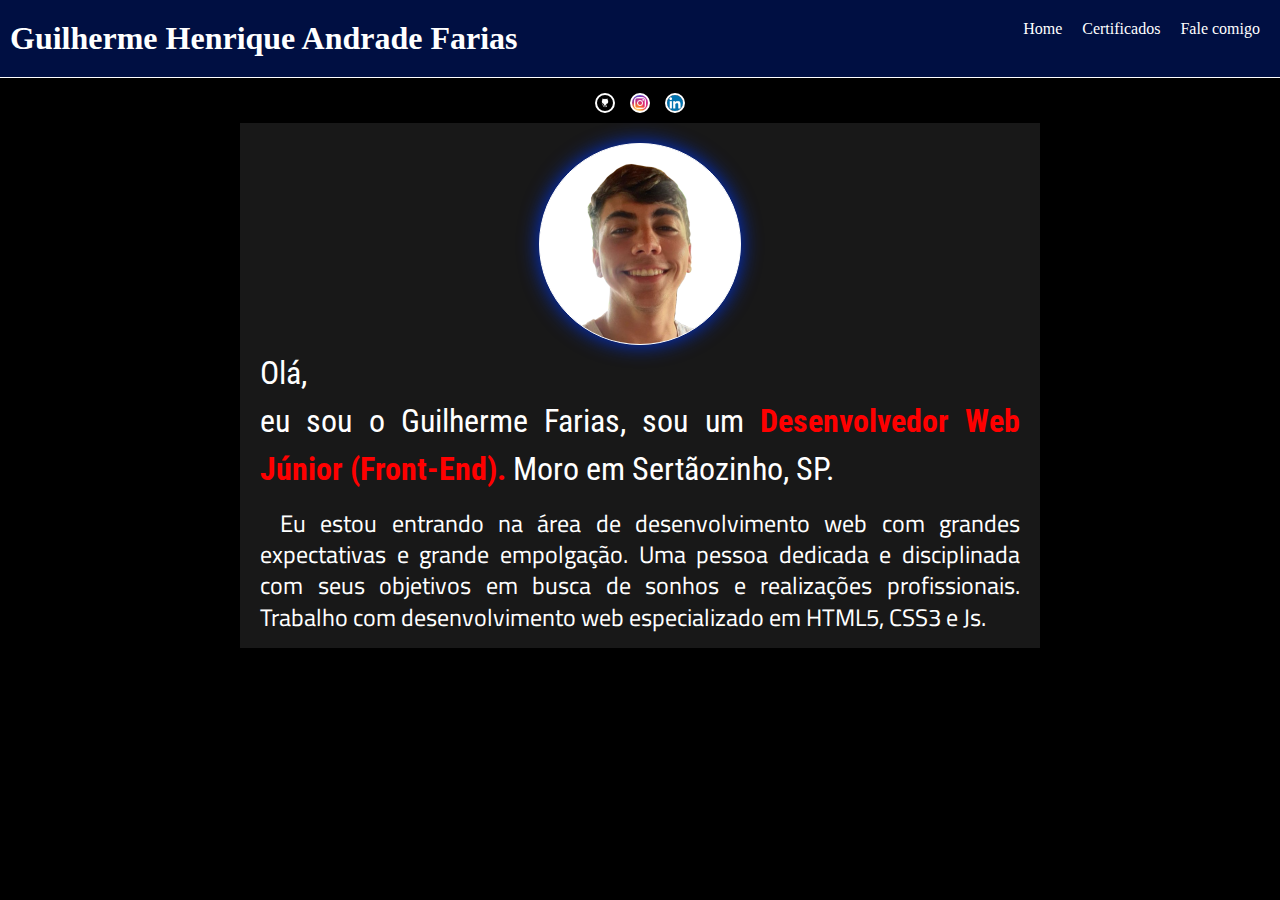
==== index.html @ 590fd7a4 "new-code" ====
<!DOCTYPE html>
<html lang="pt-br">
<head>
    <meta charset="UTF-8">
    <meta http-equiv="X-UA-Compatible" content="IE=edge">
    <meta name="viewport" content="width=device-width, initial-scale=1.0">
    <title>Guilherme Farias | Desenvolvedor Web</title>
    <link rel="stylesheet" href="CSS/style.css">
    <link rel="stylesheet" href="style-mobmenu.css">
    <style>
        .container{
            height: 5px;
            display: flex;

            justify-content: center;
            align-items: flex-end;
        }

        .chield{
            display: inline-block;
            width: 50%;
            height: 150px;
            margin: 0px 10px;
        }
        #n1{
            border: 2px solid white;
            border-radius: 50%;
            width: 20px;
            height: 20px;
            background-size: cover;
            background-image:url("Github/icone.png");
            
        }

        #n2{
            border-radius: 50%;
            width: 20px;
            height: 20px;
            border: 2px solid white;
            background-size: cover;
            background-image:url("Insta/apple-touch-icon.png");
        }
        #n3{
            border-radius: 50%;
            width: 20px;
            height: 20px;
            border: 2px solid white;
            background-size: cover;
            background-image: url("Linkedin/lin-icone.png");

        }
    </style>
    </style>
</head>
<body>
    <header>
        <nav id="nav-bar">
            <div>
                <h1>Guilherme Henrique Andrade Farias</h1>
            </div>
            <div id="nav-list">
                <ul>
                    <li class="item-list">
                        <a href="#">Home</a>
                    </li>
                    <li class="item-list">
                        <a href="#">Certificados</a>
                    </li>
                    <li class="item-list">
                        <a href="#">Fale comigo</a>
                    </li>
                </ul>
            </div>
            <div class="botao">
                <button onclick="menuShow()">
                    <img class="icon" src="menu_white_36dp.svg" alt="">
                </button>
            </div>
        </nav>


        <div class="menu-mobile">
            <ul>
                <li class="item-list">
                    <a href="#">Home</a>
                </li>
                <li class="item-list">
                    <a href="#">Certificados</a>
                </li>
                <li class="item-list">
                    <a href="#">Fale comigo</a>
                </li>
            </ul>
        </div>
    </header>
    <div class="container">
        
        <a href="https://github.com/GuiFxFarias" target="_blank">
            <div class="chield" id="n1" onmouseenter="entrarg()" onmouseleave="sairg()"></div>
        </a>
    
        <a href="https://www.instagram.com/gui_hfarias/?theme=dark" target="_blank" id="insta">
            <div class="chield" id="n2" onmouseenter="entrari()" onmouseleave="sairi()"></div>
        </a>
        
        <a href="https://www.linkedin.com/in/guilherme-farias-989300179/" target="_blank" id="lin">
            <div class="chield" id="n3" onmouseenter="entrarl()" onmouseleave="sairl()"></div>
        </a>
    
    </div>
    <body>
        <div id="txt">
            <img src="imagens/Gui-menor.png" alt="Guilherme Farias" id="guilherme">
            <p>Olá, <br> eu sou o Guilherme Farias, sou um <strong>Desenvolvedor Web Júnior (Front-End).</strong> Moro em Sertãozinho, SP. </p>
            <p id="t2">Eu estou entrando na área de desenvolvimento web com grandes expectativas e grande empolgação. Uma pessoa dedicada e disciplinada com seus objetivos em busca de sonhos e realizações profissionais. Trabalho com desenvolvimento web especializado em HTML5, CSS3 e Js.</p>
        </div>
    </body>
    
    <script src="script2.js"></script>
    <script src="mobmenu-script.js"></script>
</body>
</html>
---- CSS/style.css ----
@charset "UTF-8";

@import url('https://fonts.googleapis.com/css2?family=Courgette&display=swap');

@import url('https://fonts.googleapis.com/css2?family=Roboto+Condensed:wght@300;400;700&display=swap');

@import url('https://fonts.googleapis.com/css2?family=Cairo:wght@300;400;500&display=swap');

:root{
    --fontinicial: 'Courgette', cursive;
    --fontpadrao: 'Roboto Condensed', Arial, Helvetica, sans-serif;
    --fontpadrao2: 'Cairo', Arial, Helvetica, sans-serif;
}

a{
    text-decoration: none;
    color: white;
    padding: 0px;
    border-radius: 5px;
}

a:hover{
    background-color: rgba(0, 0, 0, 0.421);
    text-decoration: underline;
    transition-duration: 0.5s;
}

body{
    margin: 0px;
    background-color: black;
}

header{
    color: white;
    margin: 0px;
    background-color: #000F42;
    border-bottom: 1px solid white;
    margin-bottom: 30px;
}

header > div{
    padding: 5px;
}

header > div > p{
    font-family: var(--fontpadrao);
    display: inline-block;
    padding: 0px 5px;
    margin: 0px;
}

header > div > h2{
    font-size: calc(1em + 1.6vw);
    text-align: right;
    padding-right: 10px;
    margin: 0px;
    font-family: var(--fontpadrao2);
}

body > div#txt{
    margin: auto;
    color: white;
    max-width: 800px;
    text-align: center;
    background-color: rgba(255, 255, 255, 0.093);
    margin-top: 10px;
}

body > div#txt > p{
    font-family: var(--fontpadrao);
    margin: 0px;
    line-height: 1.5em;
    padding: 0px 20px;
    font-size: 2em;
    text-align: justify;
}

body > div#txt > p#t2{
    font-family: var(--fontpadrao2);
    line-height: 1.3em;
    padding: 15px 20px;
    text-indent: 20px;
    font-size: 18pt;
}

div > img#guilherme{
    background-color: white;
    border-radius: 600px;
    margin-top: 20px;
    border: 1px solid white;
    box-shadow: 0px 0px 20px #0033DB;
}


.container a{
    flex-direction: column;
    display: flex;
    justify-content: center;
    align-items: center;
    width: 35px;
    text-decoration: none;
}

.container a:hover{
    text-decoration: none;
}


strong{
    color: red;
}
---- style-mobmenu.css ----
@charset "UTF-8";


*{
    padding: 0px;
    margin: 0px;
    box-sizing: border-box;
}

header{
    background-color: #000F42;
    color: white;
    box-shadow: 0px 5px 5px rgba(0, 0, 0, 0.444);
}

a{
    text-decoration: none;
    color: white;
}

.botao{
    display: none;
}

#nav-bar{
    display: flex;
    justify-content: space-between;
    padding: 20px 10px;
}

#nav-list ul{
    display: flex;
    list-style: none;
}

#nav-list li{
    padding: 0px 10px;
}

.menu-mobile{
    display: none;
}

@media screen and (max-width: 800px) {
    .item-list{
        display: none;
    }
    .botao{
        display: block;
    }
    .botao button{
        background-color: transparent;
        border: 0px;
        cursor: pointer;
    }
    .menu-mobile ul{
        display: flex;
        flex-direction: column;
        text-align: center;
    }
    .menu-mobile .item-list{
        display: block;
        padding: 10px 0px;
    }
    .open{
        display: block;
    }
}
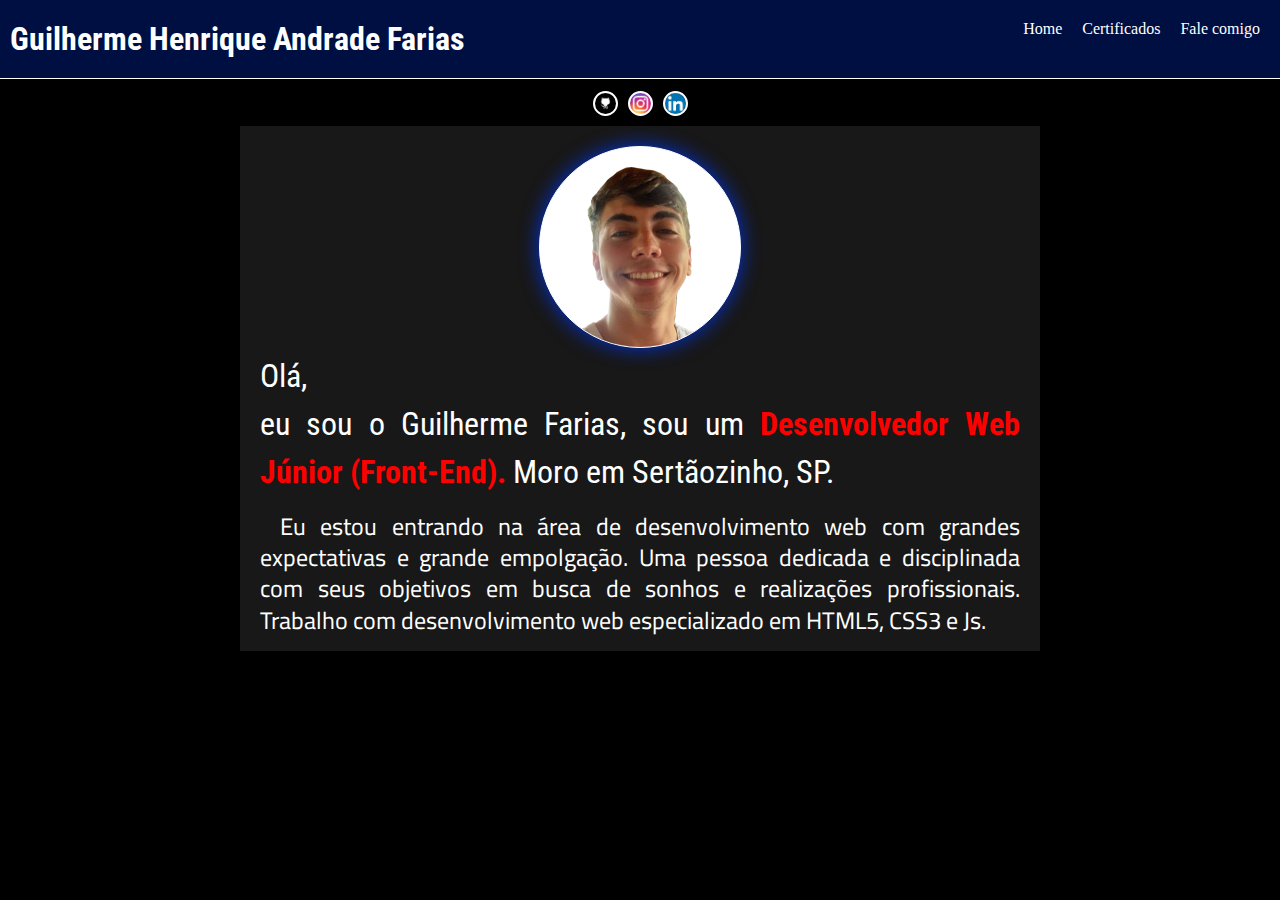
==== commit 262d1acc: "update-fonts" ====
--- a/index.html
+++ b/index.html
@@ -9,7 +9,7 @@
     <link rel="stylesheet" href="style-mobmenu.css">
     <style>
         .container{
-            height: 5px;
+            height: 7px;
             display: flex;
 
             justify-content: center;
@@ -25,8 +25,8 @@
         #n1{
             border: 2px solid white;
             border-radius: 50%;
-            width: 20px;
-            height: 20px;
+            width: 25px;
+            height: 25px;
             background-size: cover;
             background-image:url("Github/icone.png");
             
@@ -34,16 +34,16 @@
 
         #n2{
             border-radius: 50%;
-            width: 20px;
-            height: 20px;
+            width: 25px;
+            height: 25px;
             border: 2px solid white;
             background-size: cover;
             background-image:url("Insta/apple-touch-icon.png");
         }
         #n3{
             border-radius: 50%;
-            width: 20px;
-            height: 20px;
+            width: 25px;
+            height: 25px;
             border: 2px solid white;
             background-size: cover;
             background-image: url("Linkedin/lin-icone.png");
@@ -57,14 +57,14 @@
         <nav id="nav-bar">
             <div>
                 <h1>Guilherme Henrique Andrade Farias</h1>
-            </div>
+            </div>  
             <div id="nav-list">
                 <ul>
                     <li class="item-list">
-                        <a href="#">Home</a>
+                        <a href="index.html">Home</a>
                     </li>
                     <li class="item-list">
-                        <a href="#">Certificados</a>
+                        <a href="certificados.html">Certificados</a>
                     </li>
                     <li class="item-list">
                         <a href="#">Fale comigo</a>
@@ -82,10 +82,10 @@
         <div class="menu-mobile">
             <ul>
                 <li class="item-list">
-                    <a href="#">Home</a>
+                    <a href="index.html">Home</a>
                 </li>
                 <li class="item-list">
-                    <a href="#">Certificados</a>
+                    <a href="certificados.html">Certificados</a>
                 </li>
                 <li class="item-list">
                     <a href="#">Fale comigo</a>
--- a/CSS/style.css
+++ b/CSS/style.css
@@ -25,6 +25,10 @@
     transition-duration: 0.5s;
 }
 
+#nav-bar div h1{
+    font-family: var(--fontpadrao);
+}
+
 body{
     margin: 0px;
     background-color: black;
@@ -36,25 +40,6 @@
     background-color: #000F42;
     border-bottom: 1px solid white;
     margin-bottom: 30px;
-}
-
-header > div{
-    padding: 5px;
-}
-
-header > div > p{
-    font-family: var(--fontpadrao);
-    display: inline-block;
-    padding: 0px 5px;
-    margin: 0px;
-}
-
-header > div > h2{
-    font-size: calc(1em + 1.6vw);
-    text-align: right;
-    padding-right: 10px;
-    margin: 0px;
-    font-family: var(--fontpadrao2);
 }
 
 body > div#txt{
